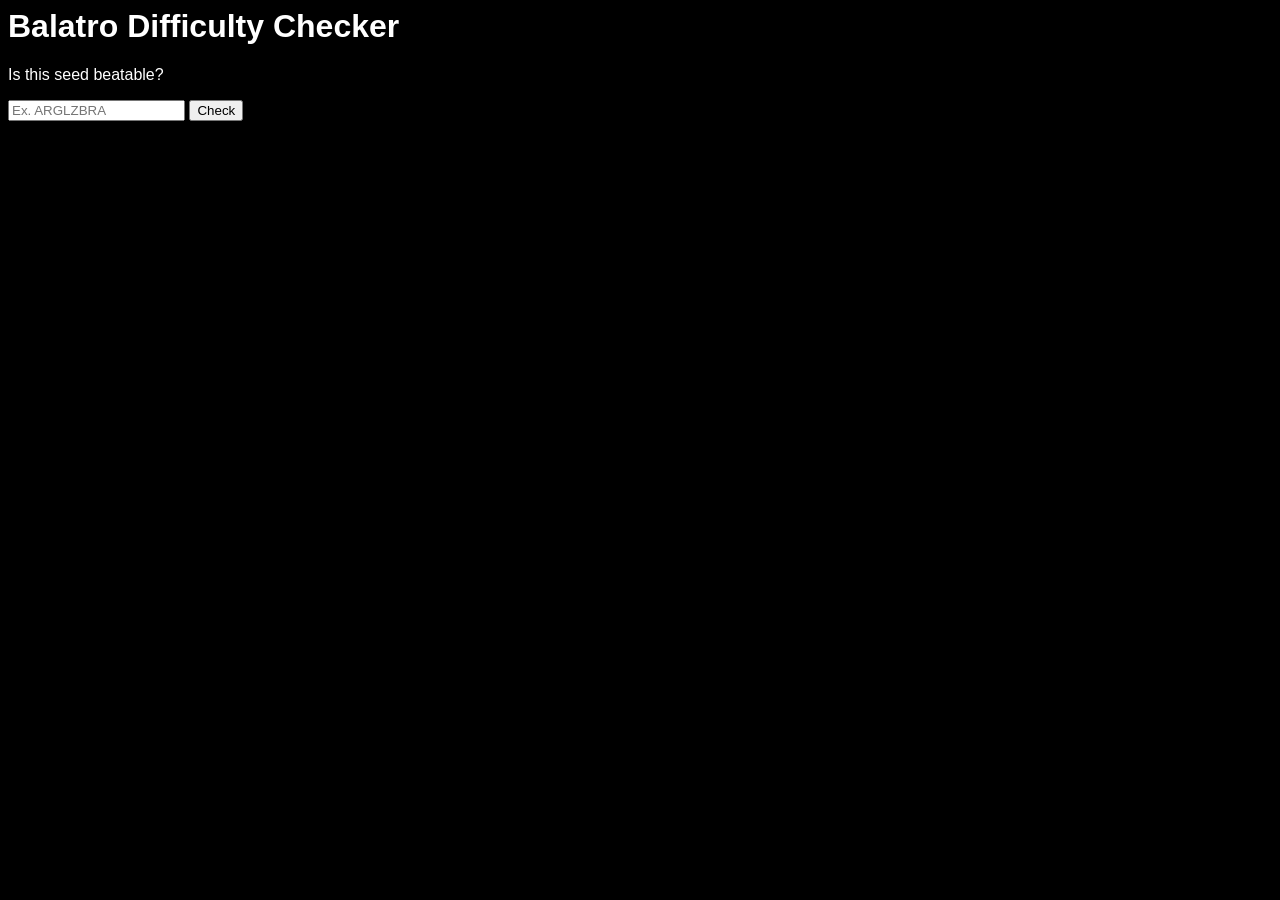
==== difficulty/check.html @ 7f6e1dd3 "Localize image" ====
<html>
<head>
<title>Balatro Difficulty Checker</title>
<style>
body {
  background-color: black;
  color: white;
  font-family: Helvetica, Arial, sans-serif;
}

#progressContainer, #resultContainer {
  display: none;
}

#progressContainer.open, #resultContainer.open {
  display: grid;
  grid-row-gap: 10px;
  grid-template-columns: 1fr;
  margin: 10px 0;
}

#progressBar, img {
  width: calc(min(95vw, 600px));
}

a {
  color: white;
  font-weight: bold;
  text-decoration: none;
}
</style>
</head>
<body>
<h1>Balatro Difficulty Checker</h1>
<p>Is this seed beatable?</p>
<input type="text" class="custom-textbox" placeholder="Ex. ARGLZBRA">
<button type="button" id="check">Check</button>
<div id="progressContainer">
  <img src="waitingbear.gif" />
  <progress
  id="progressBar"
  title="Checking..."
  max="100"
  value="1"></progress>
</div>
<div id="resultContainer">
  &#9989; Yes, it's beatable.
  <a href="https://discord.com/invite/balatro" target="_blank">Help</a>
</div>
<script>
document.getElementById("check").addEventListener('click', check);

function check() {
  const progressContainer = document.getElementById("progressContainer");
  progressContainer.classList.add("open");
  const progressBar = document.getElementById("progressBar");
  progressBar.value = 0;
  const resultContainer = document.getElementById("resultContainer");
  resultContainer.classList.remove("open");
  
  const intervalId = setInterval(() => { 
    progressBar.value = progressBar.value + Math.floor(Math.random() * 10) + 1;
    console.log(progressBar.value);
    if (progressBar.value >= 100) {
      clearInterval(intervalId);
      result();
    }
  }, 200);
}

function result() {
  const progressContainer = document.getElementById("progressContainer");
  progressContainer.classList.remove("open");
  const resultContainer = document.getElementById("resultContainer");
  resultContainer.classList.add("open");
}
</script>
</body>
</html>
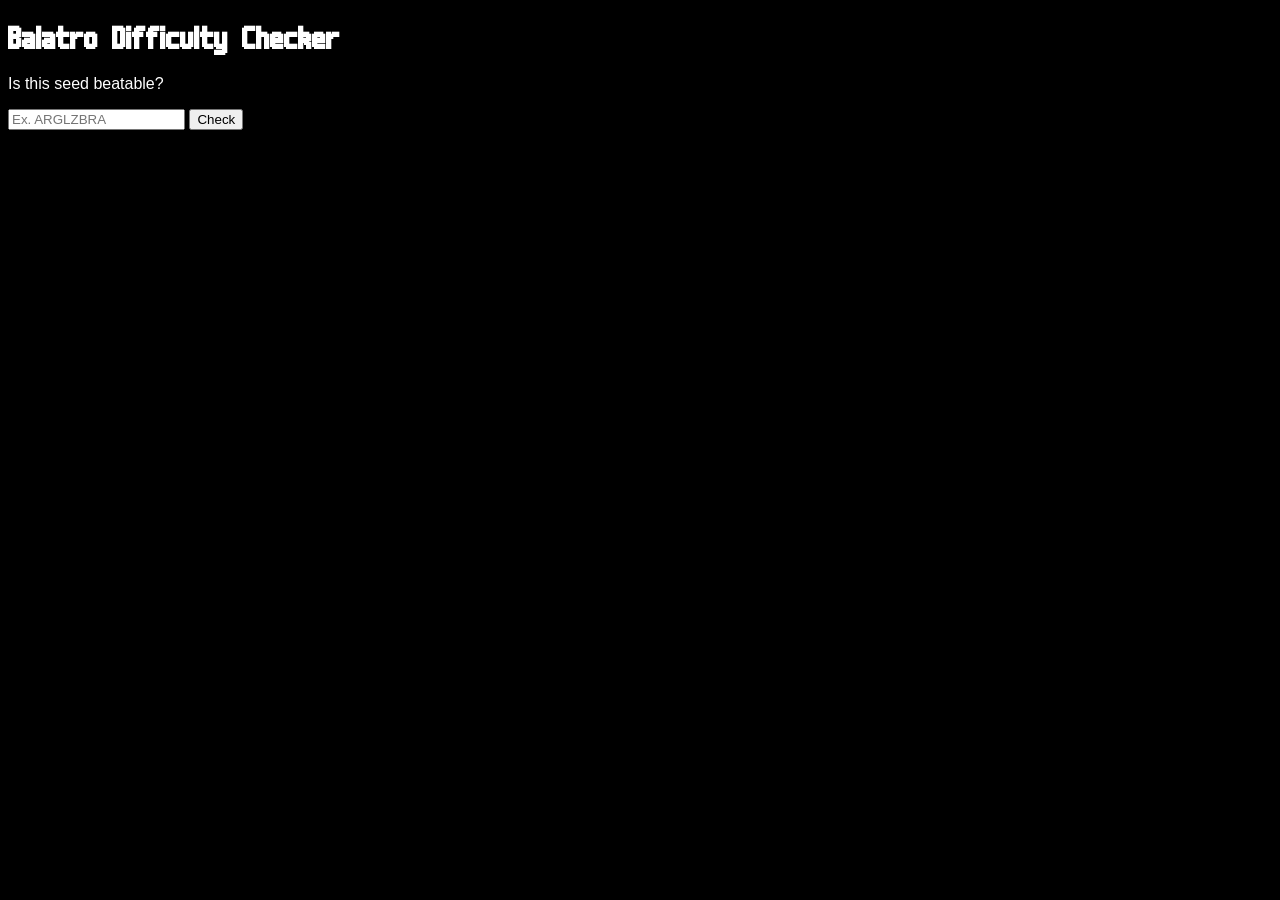
==== commit bf8d5a28: "Add OpenGraph, update title, update font" ====
--- a/difficulty/check.html
+++ b/difficulty/check.html
@@ -1,11 +1,50 @@
-<html>
+<!DOCTYPE html>
+<html lang="en">
 <head>
+<meta charset="UTF-8">
+<meta name="viewport" content="width=device-width, initial-scale=1">
 <title>Balatro Difficulty Checker</title>
+<meta name="description" content="Is your seed beatable?">
+<meta property="og:title" content="Balatro Difficulty Checker">
+<meta property="og:description" content="Is your seed beatable?">
+<meta property="og:image" content="https://busdash.fyi/difficulty/opengraph.png">
+<meta property="og:image:type" content="image/png">
+<meta property="og:image:width" content="1200">
+<meta property="og:image:height" content="630">
+<meta name="twitter:card" content="summary_large_image">
+<meta name="twitter:title" content="Balatro Difficulty Checker">
+<meta name="twitter:description" content="Is your seed beatable?">
+<meta name="twitter:image:type" content="image/png">
+<meta name="twitter:image:width" content="1200">
+<meta name="twitter:image:height" content="630">
+<meta name="twitter:image" content="https://busdash.fyi/difficulty/opengraph.png">
+<link rel="icon" href="/favicon.svg" />
+<link
+  rel="preload"
+  href="/balatro.ttf"
+  as="font"
+  crossorigin=""
+  type="font/ttf"
+/>
+<link rel="prefetch" href="balatrocards.png" fetchpriority="high" />
 <style>
+@font-face {
+  font-family: 'Balatro';
+  src: url('/balatro.ttf')
+    format('truetype');
+  font-weight: normal;
+  font-style: normal;
+  font-display: swap;
+}
+
 body {
   background-color: black;
   color: white;
   font-family: Helvetica, Arial, sans-serif;
+}
+
+h1 {
+  font-family: Balatro, Helvetica, Arial, sans-serif;
 }
 
 #progressContainer, #resultContainer {
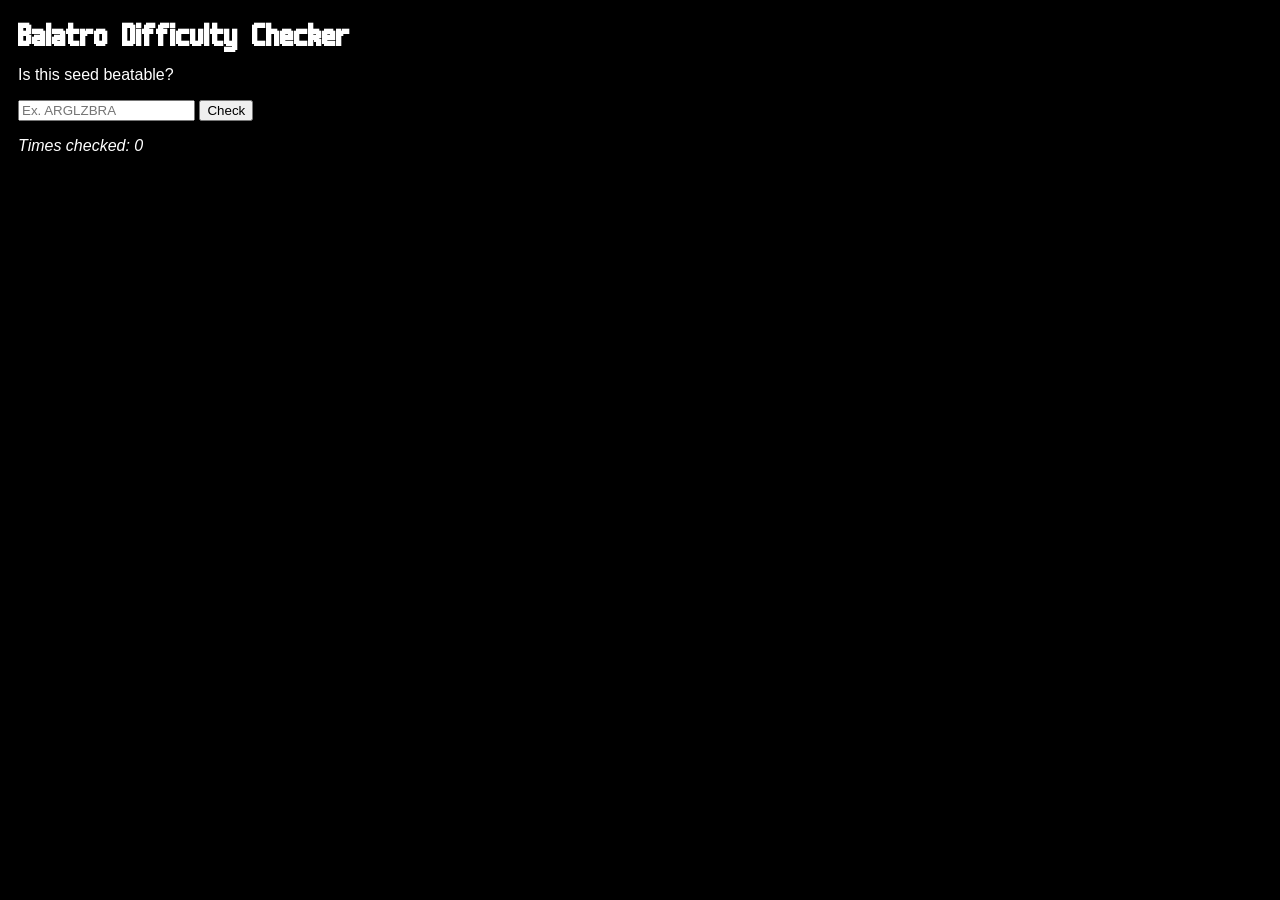
==== commit 105a21e3: "Fast mode" ====
--- a/difficulty/check.html
+++ b/difficulty/check.html
@@ -41,10 +41,25 @@
   background-color: black;
   color: white;
   font-family: Helvetica, Arial, sans-serif;
-}
-
-h1 {
+  padding: 5px;
+}
+
+@media (min-width: 480px) {
+  body {
+    padding: 10px;
+  }
+}
+
+h1, h2, h3, h4, h5, h6 {
   font-family: Balatro, Helvetica, Arial, sans-serif;
+}
+
+h1, h2, h3, h4, h5, h6 {
+  margin: 0;
+}
+
+#resultContainer p {
+  margin: 0;
 }
 
 #progressContainer, #resultContainer {
@@ -67,6 +82,25 @@
   font-weight: bold;
   text-decoration: none;
 }
+
+iframe {
+  width: calc(min(95vw, 960px));
+  height: calc(min(50vh, 600px));
+}
+
+img.screen, #progressContainer button, #fastModeContainer button, #resultContainer button {
+  width: calc(min(95vw, 600px));
+}
+
+img.joke {
+  width: calc(min(95vw, 200px));
+  aspect-ratio: calc(1/1.338);
+}
+
+.hidden {
+  display: none;
+}
+
 </style>
 </head>
 <body>
@@ -81,25 +115,84 @@
   title="Checking..."
   max="100"
   value="1"></progress>
+  <button id="fastMode" class="hidden">Fast Mode</button>
+</div>
+<div id="fastModeContainer" class="hidden">
+  <img src="MWXHHMKUNSTY.jpeg" class="screen" />
+  <p>The bear will be sad. :( Are you sure you want to turn on fast mode?</p>
+  <button id="iHateBears" class="hidden">I Hate Bears</button>
+  <button id="saveBear">Save The Bears</button>
+  <button id="askLater">Ask Me Again Later</button>
 </div>
 <div id="resultContainer">
-  &#9989; Yes, it's beatable.
-  <a href="https://discord.com/invite/balatro" target="_blank">Help</a>
+  <p>&#9989; Yes, it's beatable.</p>
+  <p><a href="https://discord.com/invite/balatro" target="_blank">Get Help</a>
+</div>
+<div>
+<p><i>Times checked: <span id="checkedTimeContainer">0</span></i></p>
+<p><button id="saveBear2" class="hidden">Save The Bears</button></p>
 </div>
 <script>
+let triggeredFastModeModal = false;
+
+init();
+function init() {
+  // Write counter to page
+  const rawCheckedTimes = JSON.parse(localStorage.getItem("checkedTimes"));
+  let checkedTimes = rawCheckedTimes === null ? 0 : rawCheckedTimes;
+  document.getElementById("checkedTimeContainer").innerText = checkedTimes;
+
+  // Check if we need to show save bear button
+  if (localStorage.getItem("fastMode") !== null)  {
+    document.getElementById("saveBear2").classList.remove("hidden");
+  }
+}
+
 document.getElementById("check").addEventListener('click', check);
-
 function check() {
+  // Counter
+  const rawCheckedTimes = JSON.parse(localStorage.getItem("checkedTimes"));
+  let checkedTimes = rawCheckedTimes === null ? 0 : rawCheckedTimes;
+  checkedTimes = checkedTimes + 1;
+  localStorage.setItem("checkedTimes", checkedTimes);
+  document.getElementById("checkedTimeContainer").innerText = checkedTimes;
+
+  // Reset fast mode modal if needed
+  triggeredFastModeModal = false;
+  if (!document.getElementById("fastModeContainer").classList.contains("hidden")) {
+    document.getElementById("fastModeContainer").classList.add("hidden");
+  }
+
+  // Skip mode active, just show the result
+  if (localStorage.getItem("fastMode") !== null) {
+    result();
+    return;
+  }
+
+  // See if we should show the fast mode button
+  const fastModeCounter = JSON.parse(localStorage.getItem("fastModeCounter"));
+  if (fastModeCounter === null) {
+    localStorage.setItem("fastModeCounter", 1);
+  } else if (fastModeCounter < 5) {
+    localStorage.setItem("fastModeCounter", fastModeCounter + 1);
+  } else {
+    document.getElementById("fastMode").classList.remove("hidden");
+  }
+
+  // Show progress container
   const progressContainer = document.getElementById("progressContainer");
   progressContainer.classList.add("open");
+
+  // Update progress bar
   const progressBar = document.getElementById("progressBar");
   progressBar.value = 0;
   const resultContainer = document.getElementById("resultContainer");
   resultContainer.classList.remove("open");
   
-  const intervalId = setInterval(() => { 
+  const intervalId = setInterval(() => {
     progressBar.value = progressBar.value + Math.floor(Math.random() * 10) + 1;
-    console.log(progressBar.value);
+    /* progressBar.value = 100; */
+    /* console.log(progressBar.value); */
     if (progressBar.value >= 100) {
       clearInterval(intervalId);
       result();
@@ -111,7 +204,45 @@
   const progressContainer = document.getElementById("progressContainer");
   progressContainer.classList.remove("open");
   const resultContainer = document.getElementById("resultContainer");
-  resultContainer.classList.add("open");
+  if (!triggeredFastModeModal) {
+    resultContainer.classList.add("open");
+  }
+}
+
+document.getElementById("fastMode").addEventListener('click', fastMode);
+
+function fastMode() {
+  triggeredFastModeModal = true;
+  document.getElementById("progressContainer").classList.remove("open");
+  document.getElementById("fastModeContainer").classList.remove("hidden");
+}
+
+document.getElementById("saveBear").addEventListener('click', saveBear);
+function saveBear() {
+  localStorage.removeItem("fastModeCounter");
+  document.getElementById("fastMode").classList.add("hidden");
+  document.getElementById("fastModeContainer").classList.add("hidden");
+}
+
+document.getElementById("saveBear2").addEventListener('click', saveBear2);
+function saveBear2() {
+  document.getElementById("saveBear2").classList.add("hidden");
+  localStorage.removeItem("fastMode");
+  localStorage.removeItem("fastModeCounter");
+}
+
+document.getElementById("askLater").addEventListener('click', askLater);
+function askLater() {
+  document.getElementById("fastModeContainer").classList.add("hidden");
+  document.getElementById("askLater").classList.add("hidden");
+  document.getElementById("iHateBears").classList.remove("hidden");
+}
+
+document.getElementById("iHateBears").addEventListener('click', iHateBears);
+function iHateBears() {
+  document.getElementById("fastModeContainer").classList.add("hidden");
+  localStorage.setItem("fastMode", "true");
+  document.getElementById("saveBear2").classList.remove("hidden");
 }
 </script>
 </body>
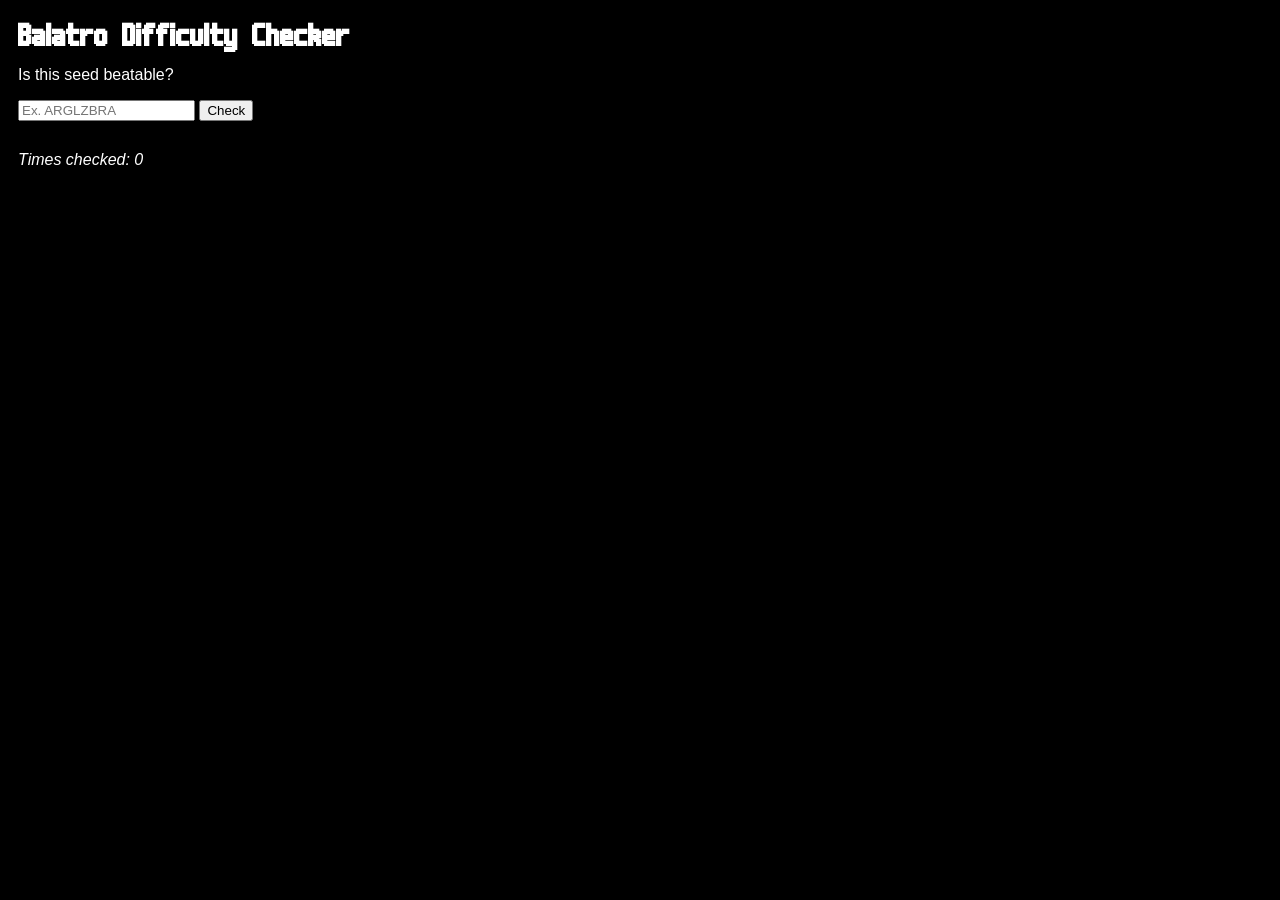
==== commit e325bdab: "Restyle Discord button" ====
--- a/difficulty/check.html
+++ b/difficulty/check.html
@@ -69,8 +69,15 @@
 #progressContainer.open, #resultContainer.open {
   display: grid;
   grid-row-gap: 10px;
+  margin: 10px 0;
+}
+
+#progressContainer.open {
   grid-template-columns: 1fr;
-  margin: 10px 0;
+}
+
+#resultContainer.open {
+  grid-template-columns: auto 1fr;
 }
 
 #progressBar, img {
@@ -101,6 +108,27 @@
   display: none;
 }
 
+.discordButton {
+  background-color: white;
+  color: black;
+  border-radius: 3px;
+  padding: 2px 5px;
+}
+
+.discordLogo {
+  height: 16px;
+  width: 16px;
+  transform: translateY(3px);
+}
+
+p {
+  display: flex;
+  align-items: center;
+}
+
+.timesChecked {
+  margin-top: 30px;
+}
 </style>
 </head>
 <body>
@@ -125,11 +153,11 @@
   <button id="askLater">Ask Me Again Later</button>
 </div>
 <div id="resultContainer">
-  <p>&#9989; Yes, it's beatable.</p>
-  <p><a href="https://discord.com/invite/balatro" target="_blank">Get Help</a>
+  <p style="grid-column: span 2">&#9989; Yes, it's beatable.</p>
+  <a href="https://discord.com/invite/balatro" target="_blank"><div class="discordButton"><?xml version="1.0" encoding="UTF-8"?><svg class="discordLogo" xmlns="http://www.w3.org/2000/svg" viewBox="0 0 126.644 96"><defs><style>.cls-1{fill:#000000;}</style></defs><path id="Discord-Symbol-White" class="cls-1" d="M81.15,0c-1.2376,2.1973-2.3489,4.4704-3.3591,6.794-9.5975-1.4396-19.3718-1.4396-28.9945,0-.985-2.3236-2.1216-4.5967-3.3591-6.794-9.0166,1.5407-17.8059,4.2431-26.1405,8.0568C2.779,32.5304-1.6914,56.3725.5312,79.8863c9.6732,7.1476,20.5083,12.603,32.0505,16.0884,2.6014-3.4854,4.8998-7.1981,6.8698-11.0623-3.738-1.3891-7.3497-3.1318-10.8098-5.1523.9092-.6567,1.7932-1.3386,2.6519-1.9953,20.281,9.547,43.7696,9.547,64.0758,0,.8587.7072,1.7427,1.3891,2.6519,1.9953-3.4601,2.0457-7.0718,3.7632-10.835,5.1776,1.97,3.8642,4.2683,7.5769,6.8698,11.0623,11.5419-3.4854,22.3769-8.9156,32.0509-16.0631,2.626-27.2771-4.496-50.9172-18.817-71.8548C98.9811,4.2684,90.1918,1.5659,81.1752.0505l-.0252-.0505ZM42.2802,65.4144c-6.2383,0-11.4159-5.6575-11.4159-12.6535s4.9755-12.6788,11.3907-12.6788,11.5169,5.708,11.4159,12.6788c-.101,6.9708-5.026,12.6535-11.3907,12.6535ZM84.3576,65.4144c-6.2637,0-11.3907-5.6575-11.3907-12.6535s4.9755-12.6788,11.3907-12.6788,11.4917,5.708,11.3906,12.6788c-.101,6.9708-5.026,12.6535-11.3906,12.6535Z"/></svg> Get Help On Discord</div></a>
 </div>
 <div>
-<p><i>Times checked: <span id="checkedTimeContainer">0</span></i></p>
+<p class="timesChecked"><i>Times checked: <span id="checkedTimeContainer">0</span></i></p>
 <p><button id="saveBear2" class="hidden">Save The Bears</button></p>
 </div>
 <script>
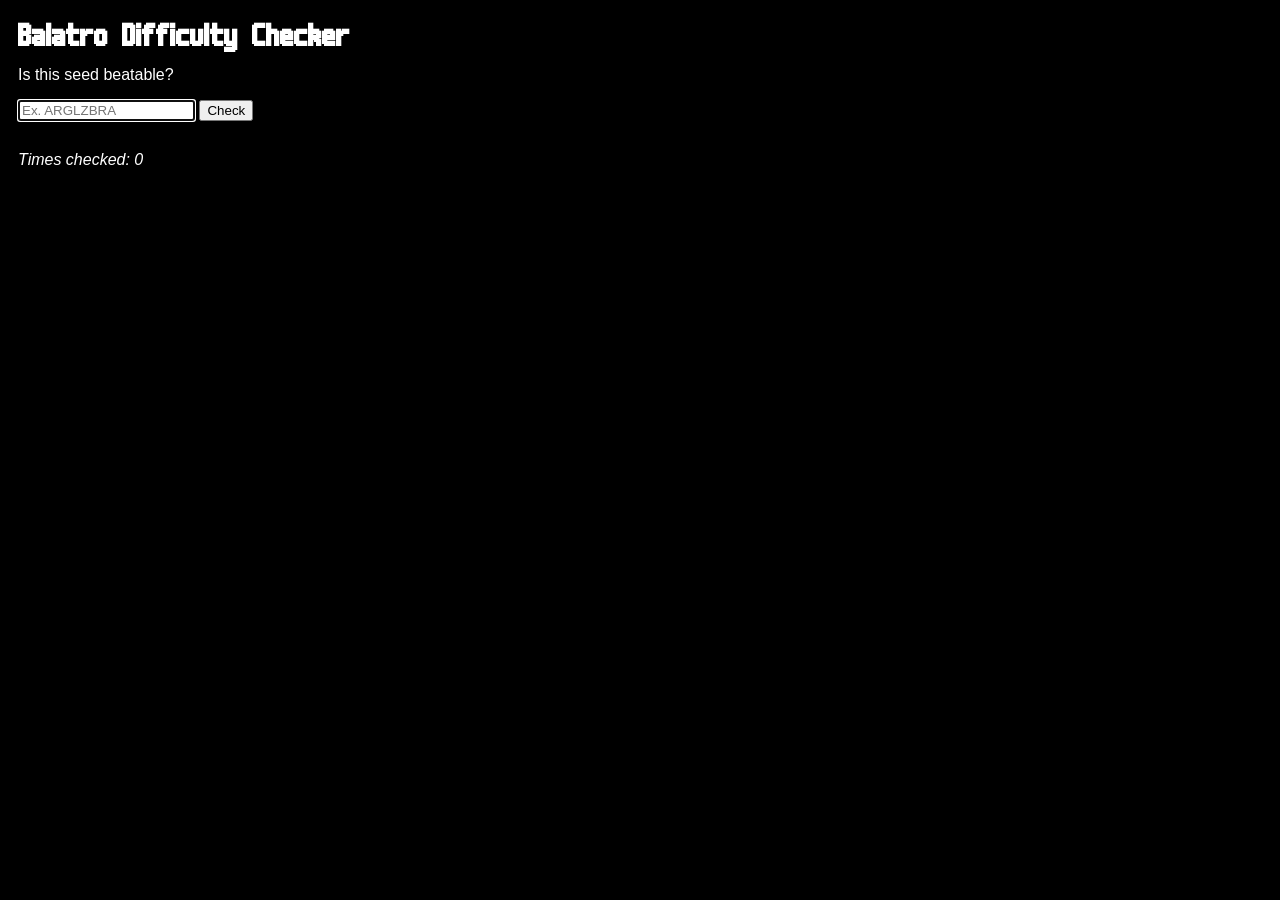
==== commit 67c852cb: "Add autofocus" ====
--- a/difficulty/check.html
+++ b/difficulty/check.html
@@ -95,7 +95,7 @@
   height: calc(min(50vh, 600px));
 }
 
-img.screen, #progressContainer button, #fastModeContainer button, #resultContainer button {
+img.screen, #progressContainer button, #fastModeContainer button {
   width: calc(min(95vw, 600px));
 }
 
@@ -106,19 +106,6 @@
 
 .hidden {
   display: none;
-}
-
-.discordButton {
-  background-color: white;
-  color: black;
-  border-radius: 3px;
-  padding: 2px 5px;
-}
-
-.discordLogo {
-  height: 16px;
-  width: 16px;
-  transform: translateY(3px);
 }
 
 p {
@@ -134,7 +121,7 @@
 <body>
 <h1>Balatro Difficulty Checker</h1>
 <p>Is this seed beatable?</p>
-<input type="text" class="custom-textbox" placeholder="Ex. ARGLZBRA">
+<input type="text" class="custom-textbox" placeholder="Ex. ARGLZBRA" autofocus />
 <button type="button" id="check">Check</button>
 <div id="progressContainer">
   <img src="waitingbear.gif" />
@@ -154,7 +141,7 @@
 </div>
 <div id="resultContainer">
   <p style="grid-column: span 2">&#9989; Yes, it's beatable.</p>
-  <a href="https://discord.com/invite/balatro" target="_blank"><div class="discordButton"><?xml version="1.0" encoding="UTF-8"?><svg class="discordLogo" xmlns="http://www.w3.org/2000/svg" viewBox="0 0 126.644 96"><defs><style>.cls-1{fill:#000000;}</style></defs><path id="Discord-Symbol-White" class="cls-1" d="M81.15,0c-1.2376,2.1973-2.3489,4.4704-3.3591,6.794-9.5975-1.4396-19.3718-1.4396-28.9945,0-.985-2.3236-2.1216-4.5967-3.3591-6.794-9.0166,1.5407-17.8059,4.2431-26.1405,8.0568C2.779,32.5304-1.6914,56.3725.5312,79.8863c9.6732,7.1476,20.5083,12.603,32.0505,16.0884,2.6014-3.4854,4.8998-7.1981,6.8698-11.0623-3.738-1.3891-7.3497-3.1318-10.8098-5.1523.9092-.6567,1.7932-1.3386,2.6519-1.9953,20.281,9.547,43.7696,9.547,64.0758,0,.8587.7072,1.7427,1.3891,2.6519,1.9953-3.4601,2.0457-7.0718,3.7632-10.835,5.1776,1.97,3.8642,4.2683,7.5769,6.8698,11.0623,11.5419-3.4854,22.3769-8.9156,32.0509-16.0631,2.626-27.2771-4.496-50.9172-18.817-71.8548C98.9811,4.2684,90.1918,1.5659,81.1752.0505l-.0252-.0505ZM42.2802,65.4144c-6.2383,0-11.4159-5.6575-11.4159-12.6535s4.9755-12.6788,11.3907-12.6788,11.5169,5.708,11.4159,12.6788c-.101,6.9708-5.026,12.6535-11.3907,12.6535ZM84.3576,65.4144c-6.2637,0-11.3907-5.6575-11.3907-12.6535s4.9755-12.6788,11.3907-12.6788,11.4917,5.708,11.3906,12.6788c-.101,6.9708-5.026,12.6535-11.3906,12.6535Z"/></svg> Get Help On Discord</div></a>
+  <a href="https://discord.com/invite/balatro" target="_blank"><button>Get Help on Discord</button></a>
 </div>
 <div>
 <p class="timesChecked"><i>Times checked: <span id="checkedTimeContainer">0</span></i></p>
